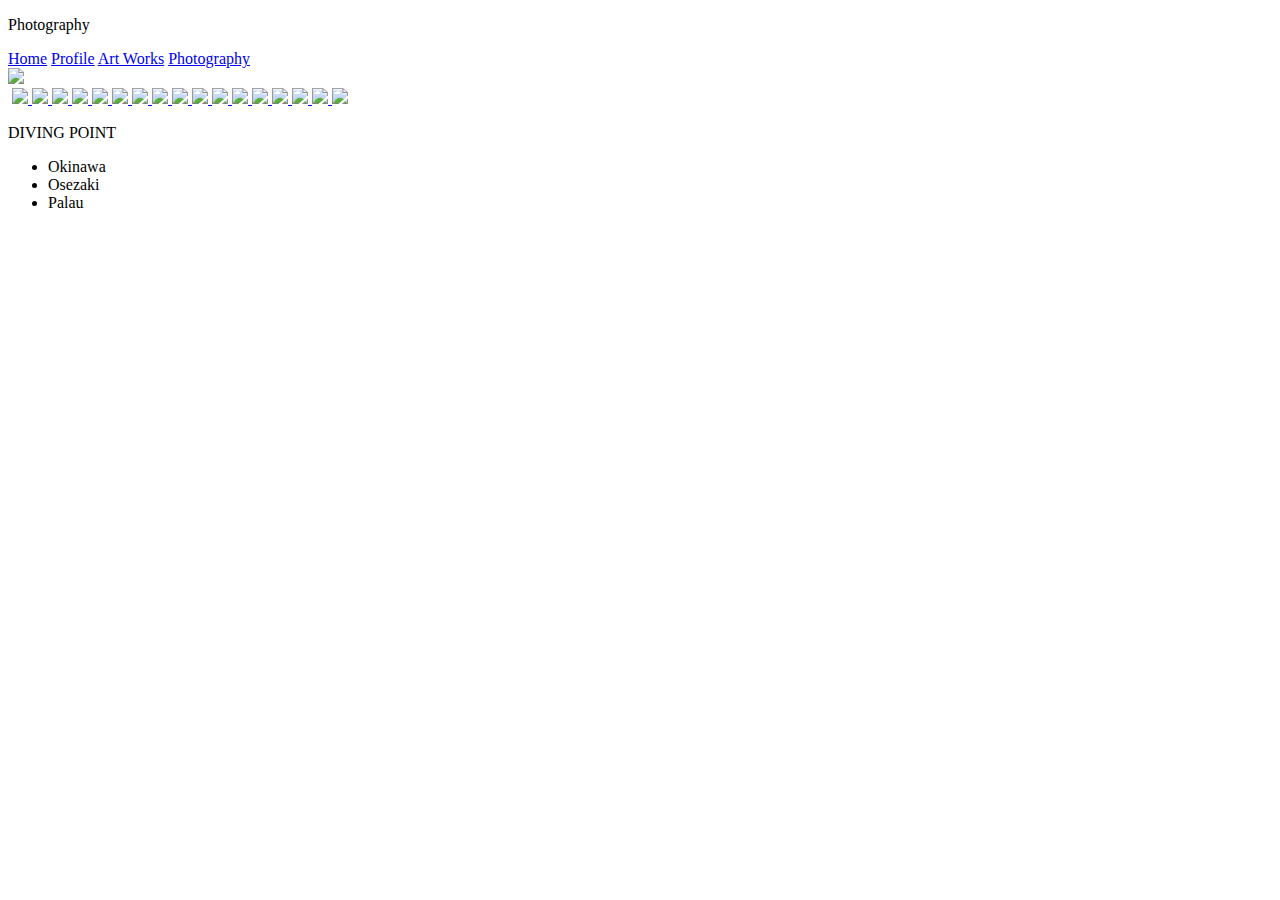
==== my_website/photography/photography.html @ 964ff26c "modify" ====
<!DOCTYPE html>
<html lang="ja">
  <head>
    <meta charset="utf-8">
    <meta http-equiv="X-UA-Compatible" content="IE=edge">
    <meta name="viewport" content="width=device-width, initial-scale=1">
    <title>Bootstrap Sample</title>
    <!-- BootstrapのCSS読み込み -->
    <link rel="stylesheet" href="https://stackpath.bootstrapcdn.com/bootstrap/4.1.0/css/bootstrap.min.css" integrity="sha384-9gVQ4dYFwwWSjIDZnLEWnxCjeSWFphJiwGPXr1jddIhOegiu1FwO5qRGvFXOdJZ4" crossorigin="anonymous">
    <link rel="stylesheet" type="text/css" href="../css/photography.css">
    <!-- jQuery読み込み -->
    <script src="https://code.jquery.com/jquery-3.3.1.slim.min.js" integrity="sha384-q8i/X+965DzO0rT7abK41JStQIAqVgRVzpbzo5smXKp4YfRvH+8abtTE1Pi6jizo" crossorigin="anonymous"></script>
    <script src="https://cdnjs.cloudflare.com/ajax/libs/popper.js/1.14.0/umd/popper.min.js" integrity="sha384-cs/chFZiN24E4KMATLdqdvsezGxaGsi4hLGOzlXwp5UZB1LY//20VyM2taTB4QvJ" crossorigin="anonymous"></script>
    <script src="https://ajax.googleapis.com/ajax/libs/jquery/2.1.4/jquery.min.js"></script>

    <!-- BootstrapのJS読み込み -->
    <script src="https://stackpath.bootstrapcdn.com/bootstrap/4.1.0/js/bootstrap.min.js" integrity="sha384-uefMccjFJAIv6A+rW+L4AHf99KvxDjWSu1z9VI8SKNVmz4sk7buKt/6v9KI65qnm" crossorigin="anonymous"></script>
  </head>

  <body>

    <header>

          <p>Photography</p>
          <a href="../index.html">Home</a>
          <a href="../profile/profile.html">Profile</a>
          <a href="../artworks/artworks.html">Art Works</a>
          <a href="../photography/photography.html">Photography</a>

    </header>

  <main>


<!-- 画面に表示する画像 -->
<a href="../images/IMG_7669.jpg" class="popupimg">
  <img src="../images/IMG_7669.jpg" width="200px"  />
</a>
<!-- ポップアップ用の背景とimg -->
<div class="popup-background">
</div>
<img class="popup-item" src="" />


<!-- 画面に表示する画像 -->
<a href="../images/IMG_6866.jpg" class="popupimg">
  <img src="../images/IMG_6866.jpg" width="200px"  />
</a>
<!-- 画面に表示する画像 -->
<a href="../images/IMG_6864.jpg" class="popupimg">
  <img src="../images/IMG_6864.jpg" width="200px"  />
</a>
<!-- 画面に表示する画像 -->
<a href="../images/IMG_6868.jpg" class="popupimg">
  <img src="../images/IMG_6868.jpg" width="200px"  />
</a>
<!-- 画面に表示する画像 -->
<a href="../images/IMG_6869.jpg" class="popupimg">
  <img src="../images/IMG_6869.jpg" width="200px"  />
</a>
<!-- 画面に表示する画像 -->
<a href="../images/IMG_6870.jpg" class="popupimg">
  <img src="../images/IMG_6870.jpg" width="200px"  />
</a>
<!-- 画面に表示する画像 -->
<a href="../images/IMG_6871.jpg" class="popupimg">
  <img src="../images/IMG_6871.jpg" width="200px"  />
</a>
<!-- 画面に表示する画像 -->
<a href="../images/IMG_6872.jpg" class="popupimg">
  <img src="../images/IMG_6872.jpg" width="200px"  />
</a>
<!-- 画面に表示する画像 -->
<a href="../images/IMG_6873.jpg" class="popupimg">
  <img src="../images/IMG_6873.jpg" width="200px"  />
</a>
<!-- 画面に表示する画像 -->
<a href="../images/IMG_6874.jpg" class="popupimg">
  <img src="../images/IMG_6874.jpg" width="200px"  />
</a>
<!-- 画面に表示する画像 -->
<a href="../images/IMG_6875.jpg" class="popupimg">
  <img src="../images/IMG_6875.jpg" width="200px"  />
</a>
<!-- 画面に表示する画像 -->
<a href="../images/IMG_7671.jpg" class="popupimg">
  <img src="../images/IMG_7671.jpg" width="200px"  />
</a>
<!-- 画面に表示する画像 -->
<a href="../images/IMG_6876.jpg" class="popupimg">
  <img src="../images/IMG_6879.jpg" width="200px"  />
</a>
<!-- 画面に表示する画像 -->
<a href="../images/IMG_6877.jpg" class="popupimg">
  <img src="../images/IMG_6877.jpg" width="200px"  />
</a>
<!-- 画面に表示する画像 -->
<a href="../images/IMG_6878.jpg" class="popupimg">
  <img src="../images/IMG_6878.jpg" width="200px"  />
</a>
<!-- 画面に表示する画像 -->
<a href="../images/IMG_7666.jpg" class="popupimg">
  <img src="../images/IMG_7666.jpg" width="200px"  />
</a>
<!-- 画面に表示する画像 -->
<a href="../images/IMG_7667.jpg" class="popupimg">
  <img src="../images/IMG_7667.jpg" width="200px"  />
</a>
<!-- 画面に表示する画像 -->
<a href="../images/IMG_7670.jpg" class="popupimg">
  <img src="../images/IMG_7670.jpg" width="200px"  />
</a>

  </main>

  <footer>
    <P>DIVING POINT</P>
    <ul>
      <li>Okinawa</li>
      <li>Osezaki</li>
      <li>Palau</li>
    </ul>
  </footer>


    <script src="../js/photography.js"></script>

  </body>
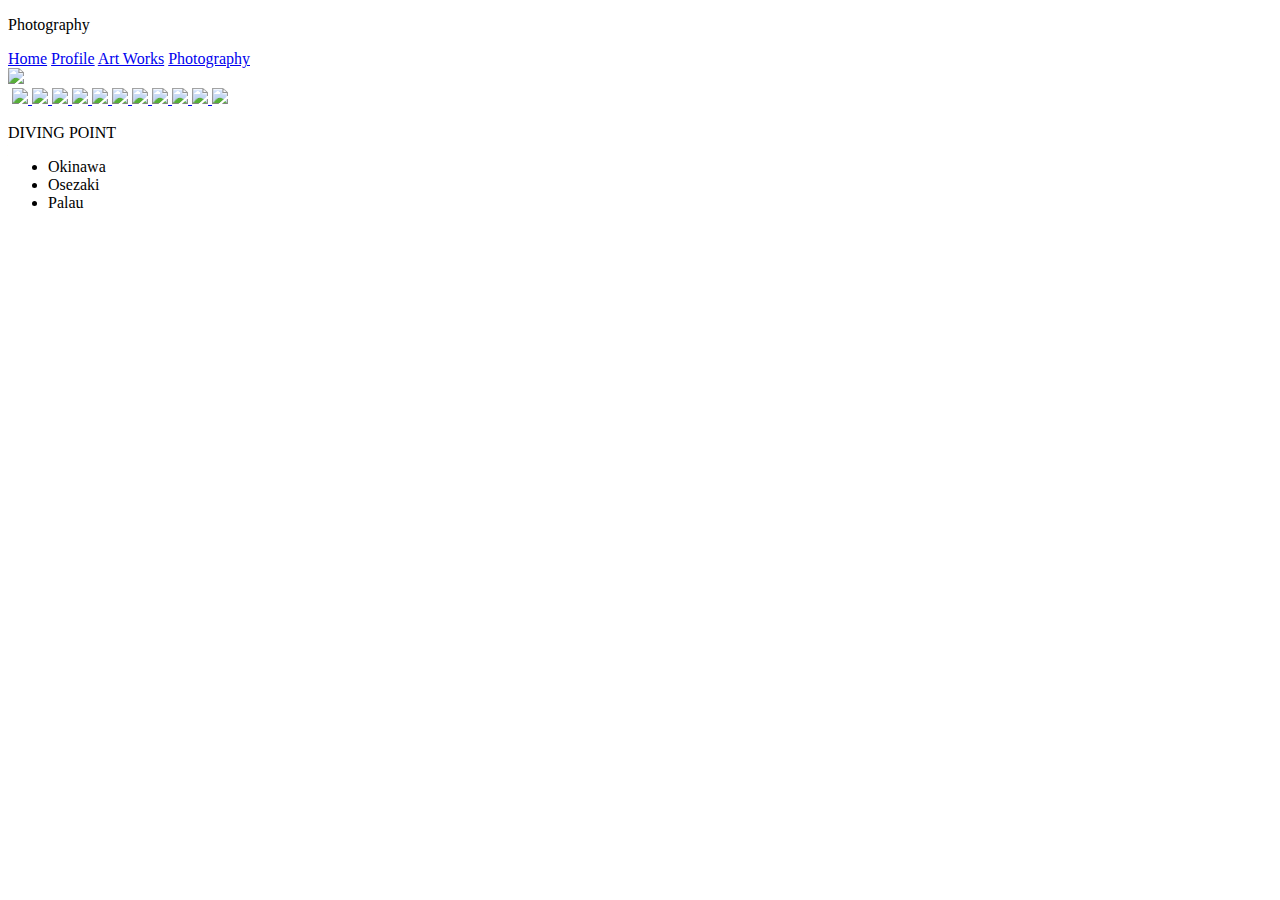
==== commit 3b39a957: "modify" ====
--- a/my_website/photography/photography.html
+++ b/my_website/photography/photography.html
@@ -86,30 +86,6 @@
 <a href="../images/IMG_7671.jpg" class="popupimg">
   <img src="../images/IMG_7671.jpg" width="200px"  />
 </a>
-<!-- 画面に表示する画像 -->
-<a href="../images/IMG_6876.jpg" class="popupimg">
-  <img src="../images/IMG_6879.jpg" width="200px"  />
-</a>
-<!-- 画面に表示する画像 -->
-<a href="../images/IMG_6877.jpg" class="popupimg">
-  <img src="../images/IMG_6877.jpg" width="200px"  />
-</a>
-<!-- 画面に表示する画像 -->
-<a href="../images/IMG_6878.jpg" class="popupimg">
-  <img src="../images/IMG_6878.jpg" width="200px"  />
-</a>
-<!-- 画面に表示する画像 -->
-<a href="../images/IMG_7666.jpg" class="popupimg">
-  <img src="../images/IMG_7666.jpg" width="200px"  />
-</a>
-<!-- 画面に表示する画像 -->
-<a href="../images/IMG_7667.jpg" class="popupimg">
-  <img src="../images/IMG_7667.jpg" width="200px"  />
-</a>
-<!-- 画面に表示する画像 -->
-<a href="../images/IMG_7670.jpg" class="popupimg">
-  <img src="../images/IMG_7670.jpg" width="200px"  />
-</a>
 
   </main>
 
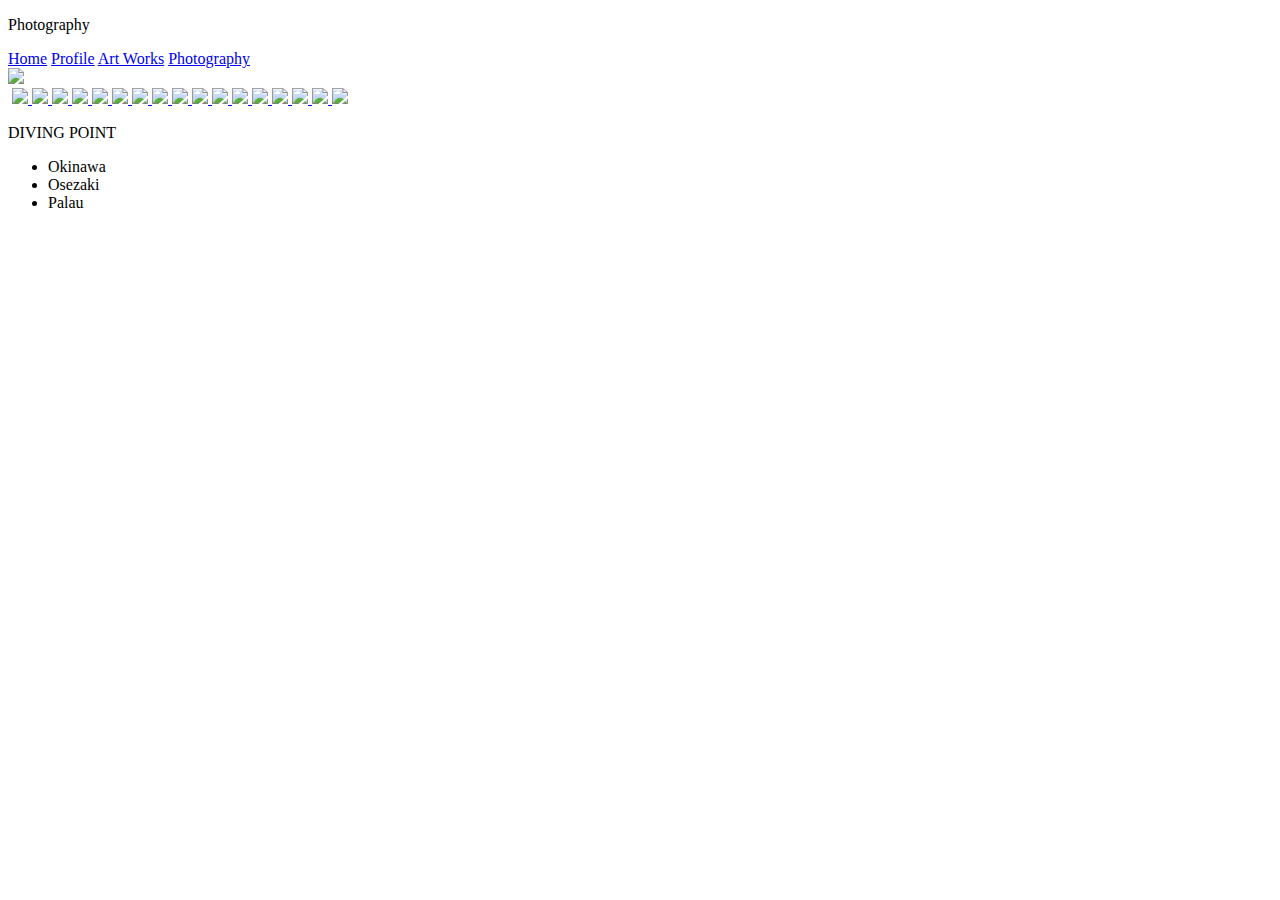
==== commit f10f2573: "modify" ====
--- a/my_website/photography/photography.html
+++ b/my_website/photography/photography.html
@@ -86,6 +86,30 @@
 <a href="../images/IMG_7671.jpg" class="popupimg">
   <img src="../images/IMG_7671.jpg" width="200px"  />
 </a>
+<!-- 画面に表示する画像 -->
+<a href="../images/IMG_6876.jpg" class="popupimg">
+  <img src="../images/IMG_6879.jpg" width="200px"  />
+</a>
+<!-- 画面に表示する画像 -->
+<a href="../images/IMG_6877.jpg" class="popupimg">
+  <img src="../images/IMG_6877.jpg" width="200px"  />
+</a>
+<!-- 画面に表示する画像 -->
+<a href="../images/IMG_6878.jpg" class="popupimg">
+  <img src="../images/IMG_6878.jpg" width="200px"  />
+</a>
+<!-- 画面に表示する画像 -->
+<a href="../images/IMG_7666.jpg" class="popupimg">
+  <img src="../images/IMG_7666.jpg" width="200px"  />
+</a>
+<!-- 画面に表示する画像 -->
+<a href="../images/IMG_7667.jpg" class="popupimg">
+  <img src="../images/IMG_7667.jpg" width="200px"  />
+</a>
+<!-- 画面に表示する画像 -->
+<a href="../images/IMG_7670.jpg" class="popupimg">
+  <img src="../images/IMG_7670.jpg" width="200px"  />
+</a>
 
   </main>
 
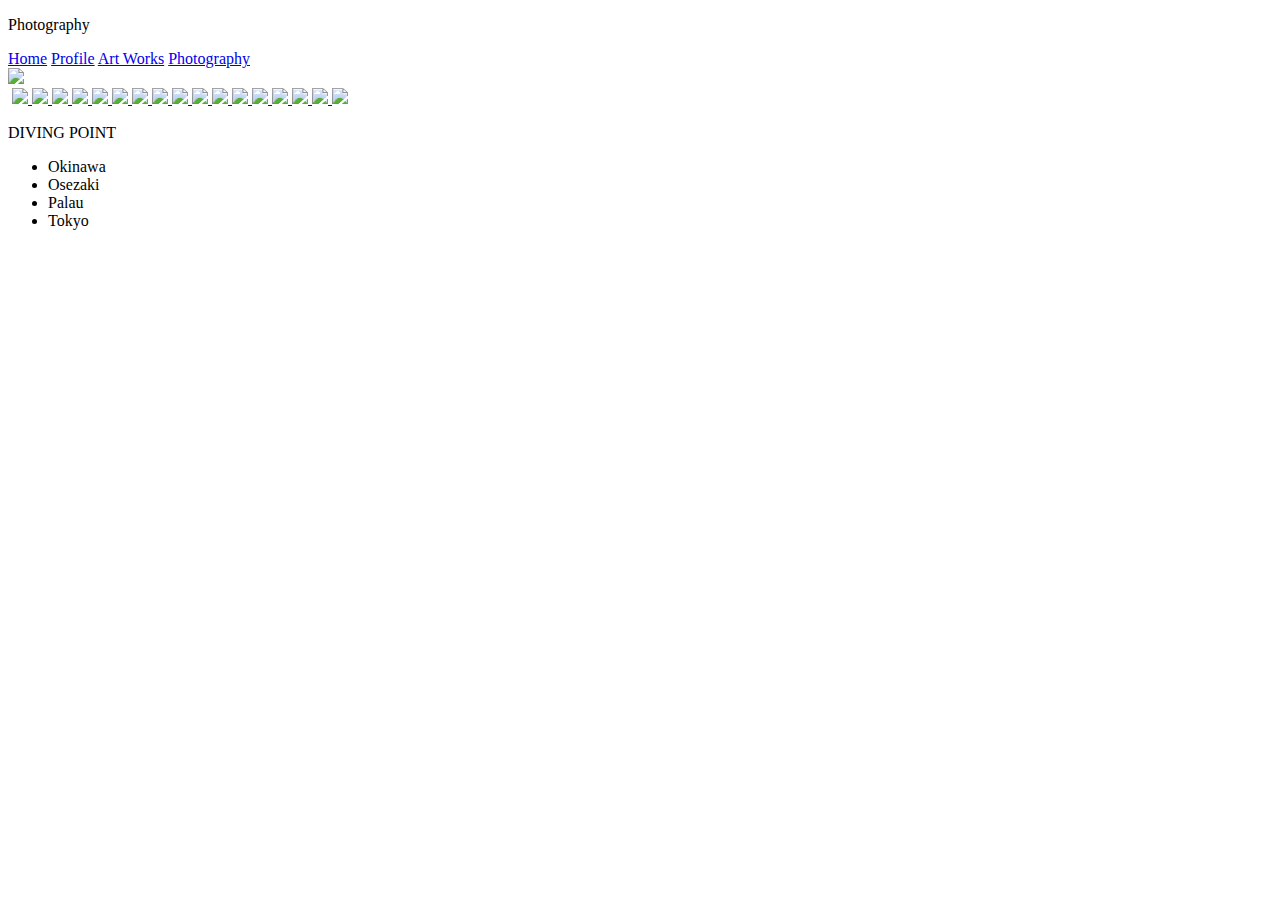
==== commit b97ca958: "delete ul" ====
--- a/my_website/photography/photography.html
+++ b/my_website/photography/photography.html
@@ -119,6 +119,7 @@
       <li>Okinawa</li>
       <li>Osezaki</li>
       <li>Palau</li>
+      <li>Tokyo</li>
     </ul>
   </footer>
 
